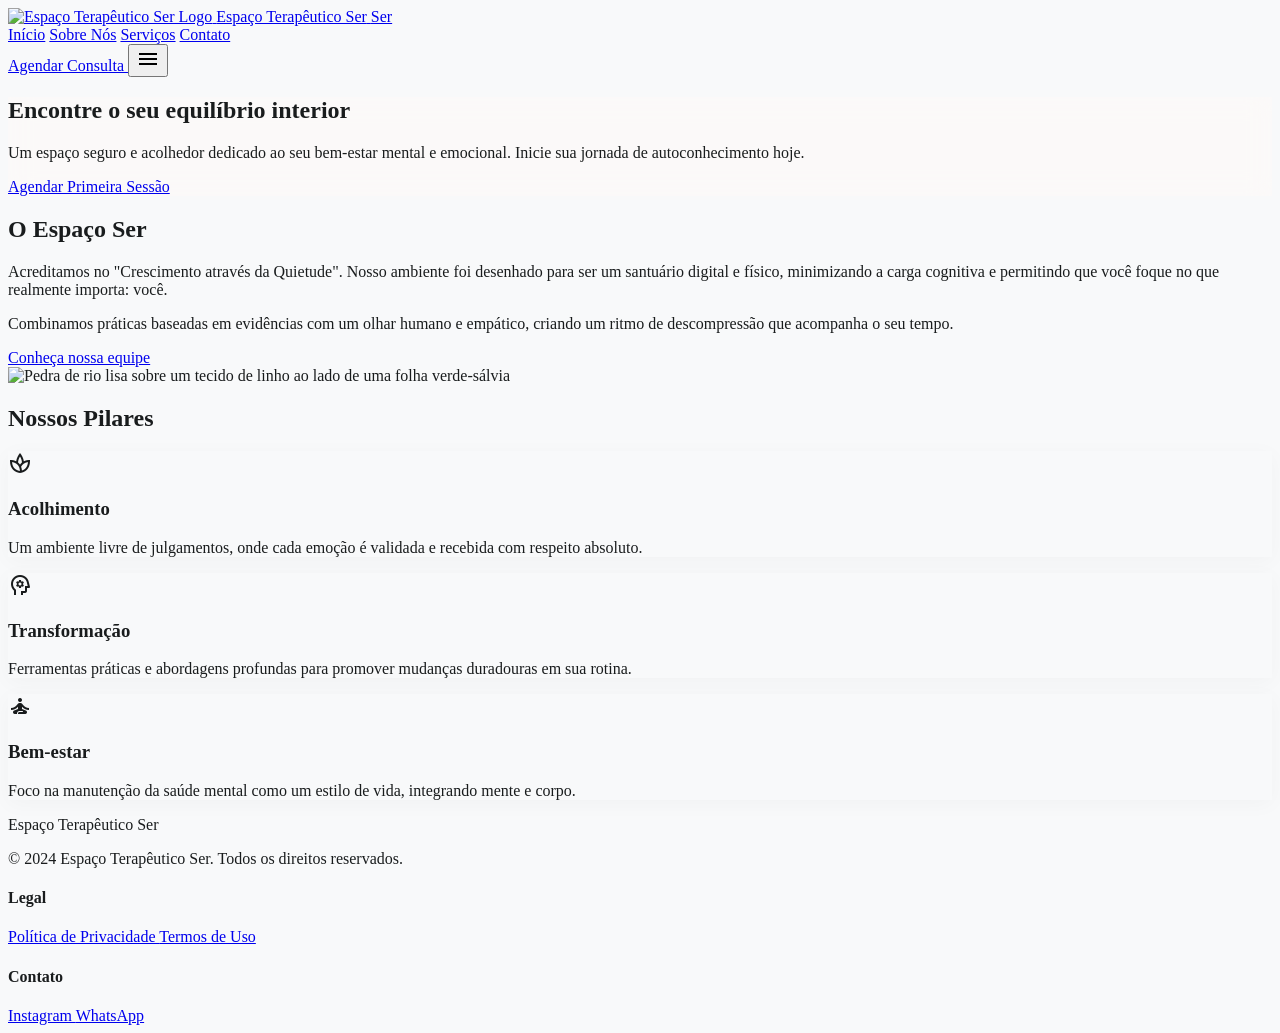
==== index.html @ 6b011829 "Reorganiza site em multiplas paginas com header/footer compartilhados Separa o antigo teste.html (4 " ====
<!DOCTYPE html>
<html class="light" lang="pt-BR">
<head>
<meta charset="utf-8"/>
<meta content="width=device-width, initial-scale=1.0" name="viewport"/>
<title>Espaço Terapêutico Ser - Encontre o seu equilíbrio interior</title>
<link href="https://fonts.googleapis.com" rel="preconnect"/>
<link crossorigin="" href="https://fonts.gstatic.com" rel="preconnect"/>
<link href="https://fonts.googleapis.com/css2?family=Be+Vietnam+Pro:wght@400;500;600;700&family=Manrope:wght@400;600;700&display=swap" rel="stylesheet"/>
<link href="https://fonts.googleapis.com/css2?family=Material+Symbols+Outlined:wght,FILL@100..700,0..1&display=swap" rel="stylesheet"/>
<script src="https://cdn.tailwindcss.com?plugins=forms,container-queries"></script>
<script src="assets/js/tailwind-config.js"></script>
<link href="assets/css/style.css" rel="stylesheet"/>
</head>
<body class="antialiased font-body-md text-body-md text-on-surface bg-surface min-h-screen flex flex-col" data-page="home">
<!-- TopNavBar -->
<div data-include="partials/header.html"></div>
<main class="pt-20">
<!-- Hero Section -->
<section class="relative w-full min-h-[80vh] flex items-center justify-center overflow-hidden">
<div class="absolute inset-0 z-0">
<div class="w-full h-full bg-cover bg-center" style="background-image: url('https://lh3.googleusercontent.com/aida-public/[base64]')"></div>
<div class="absolute inset-0 bg-surface/40 backdrop-blur-[2px]"></div>
</div>
<div class="relative z-10 max-w-container-max mx-auto px-margin-mobile md:px-gutter text-center flex flex-col items-center">
<div class="glass-panel p-8 md:p-12 rounded-[2rem] shadow-sm max-w-3xl flex flex-col items-center gap-6">
<h1 class="font-headline-lg-mobile text-headline-lg-mobile md:font-headline-xl md:text-headline-xl text-primary">Encontre o seu equilíbrio interior</h1>
<p class="font-body-lg text-body-lg text-on-surface-variant max-w-xl">
                    Um espaço seguro e acolhedor dedicado ao seu bem-estar mental e emocional. Inicie sua jornada de autoconhecimento hoje.
                </p>
<a class="mt-4 inline-flex items-center justify-center bg-primary text-on-primary font-label-md text-label-md px-8 py-4 rounded-full hover:opacity-80 transition-opacity duration-300 shadow-sm" href="contato.html">
                    Agendar Primeira Sessão
                </a>
</div>
</div>
</section>
<!-- About Section -->
<section class="py-16 md:py-24 relative overflow-hidden">
<div class="absolute inset-0 z-0 opacity-30">
<div class="w-full h-full bg-cover bg-center" style="background-image: url('https://lh3.googleusercontent.com/aida-public/[base64]')"></div>
</div>
<div class="relative z-10 max-w-container-max mx-auto px-margin-mobile md:px-gutter">
<div class="flex flex-col md:flex-row items-center gap-12 md:gap-24">
<div class="flex-1 space-y-6">
<h2 class="font-headline-md text-headline-md md:font-headline-lg md:text-headline-lg text-primary">O Espaço Ser</h2>
<p class="font-body-lg text-body-lg text-on-surface-variant">
                        Acreditamos no "Crescimento através da Quietude". Nosso ambiente foi desenhado para ser um santuário digital e físico, minimizando a carga cognitiva e permitindo que você foque no que realmente importa: você.
                    </p>
<p class="font-body-md text-body-md text-on-surface-variant">
                        Combinamos práticas baseadas em evidências com um olhar humano e empático, criando um ritmo de descompressão que acompanha o seu tempo.
                    </p>
<a class="inline-block mt-4 text-secondary font-label-md text-label-md hover:opacity-80 transition-opacity duration-300 border-b border-secondary pb-1" href="sobre.html">Conheça nossa equipe</a>
</div>
<div class="flex-1 w-full flex justify-center">
<div class="relative w-64 h-64 md:w-80 md:h-80 rounded-full overflow-hidden shadow-sm border-8 border-surface-bright">
<img class="w-full h-full object-cover" alt="Pedra de rio lisa sobre um tecido de linho ao lado de uma folha verde-sálvia" src="https://lh3.googleusercontent.com/aida-public/[base64]"/>
</div>
</div>
</div>
</div>
</section>
<!-- Pillars Section (Bento Grid Style) -->
<section class="py-16 md:py-24 bg-surface-container-low">
<div class="max-w-container-max mx-auto px-margin-mobile md:px-gutter">
<h2 class="font-headline-md text-headline-md md:font-headline-lg md:text-headline-lg text-primary text-center mb-12">Nossos Pilares</h2>
<div class="grid grid-cols-1 md:grid-cols-3 gap-6">
<!-- Pillar 1 -->
<div class="bg-surface rounded-2xl p-8 flex flex-col gap-4 transition-transform duration-300 hover:-translate-y-1" style="box-shadow: 0 4px 20px rgba(0,0,0,0.03);">
<div class="w-12 h-12 rounded-full bg-primary-container/20 flex items-center justify-center text-primary-container mb-2">
<span class="material-symbols-outlined text-[28px]" style="font-variation-settings: 'FILL' 0;">spa</span>
</div>
<h3 class="font-label-md text-label-md text-on-surface">Acolhimento</h3>
<p class="font-body-md text-body-md text-on-surface-variant flex-grow">
                        Um ambiente livre de julgamentos, onde cada emoção é validada e recebida com respeito absoluto.
                    </p>
</div>
<!-- Pillar 2 -->
<div class="bg-surface rounded-2xl p-8 flex flex-col gap-4 transition-transform duration-300 hover:-translate-y-1 md:translate-y-8" style="box-shadow: 0 4px 20px rgba(0,0,0,0.03);">
<div class="w-12 h-12 rounded-full bg-secondary-container/30 flex items-center justify-center text-secondary mb-2">
<span class="material-symbols-outlined text-[28px]" style="font-variation-settings: 'FILL' 0;">psychology</span>
</div>
<h3 class="font-label-md text-label-md text-on-surface">Transformação</h3>
<p class="font-body-md text-body-md text-on-surface-variant flex-grow">
                        Ferramentas práticas e abordagens profundas para promover mudanças duradouras em sua rotina.
                    </p>
</div>
<!-- Pillar 3 -->
<div class="bg-surface rounded-2xl p-8 flex flex-col gap-4 transition-transform duration-300 hover:-translate-y-1" style="box-shadow: 0 4px 20px rgba(0,0,0,0.03);">
<div class="w-12 h-12 rounded-full bg-tertiary-container/20 flex items-center justify-center text-tertiary mb-2">
<span class="material-symbols-outlined text-[28px]" style="font-variation-settings: 'FILL' 0;">self_improvement</span>
</div>
<h3 class="font-label-md text-label-md text-on-surface">Bem-estar</h3>
<p class="font-body-md text-body-md text-on-surface-variant flex-grow">
                        Foco na manutenção da saúde mental como um estilo de vida, integrando mente e corpo.
                    </p>
</div>
</div>
</div>
</section>
</main>
<!-- Footer -->
<div data-include="partials/footer.html"></div>
<script src="assets/js/include-html.js"></script>
</body>
</html>
---- assets/css/style.css ----
body {
    background-color: #f8f9fa;
    color: #191c1d;
    -webkit-font-smoothing: antialiased;
}

.glass-nav {
    background-color: rgba(248, 249, 250, 0.8);
    backdrop-filter: blur(12px);
    -webkit-backdrop-filter: blur(12px);
}

.glass-panel {
    background: rgba(252, 249, 248, 0.7);
    backdrop-filter: blur(12px);
    -webkit-backdrop-filter: blur(12px);
}
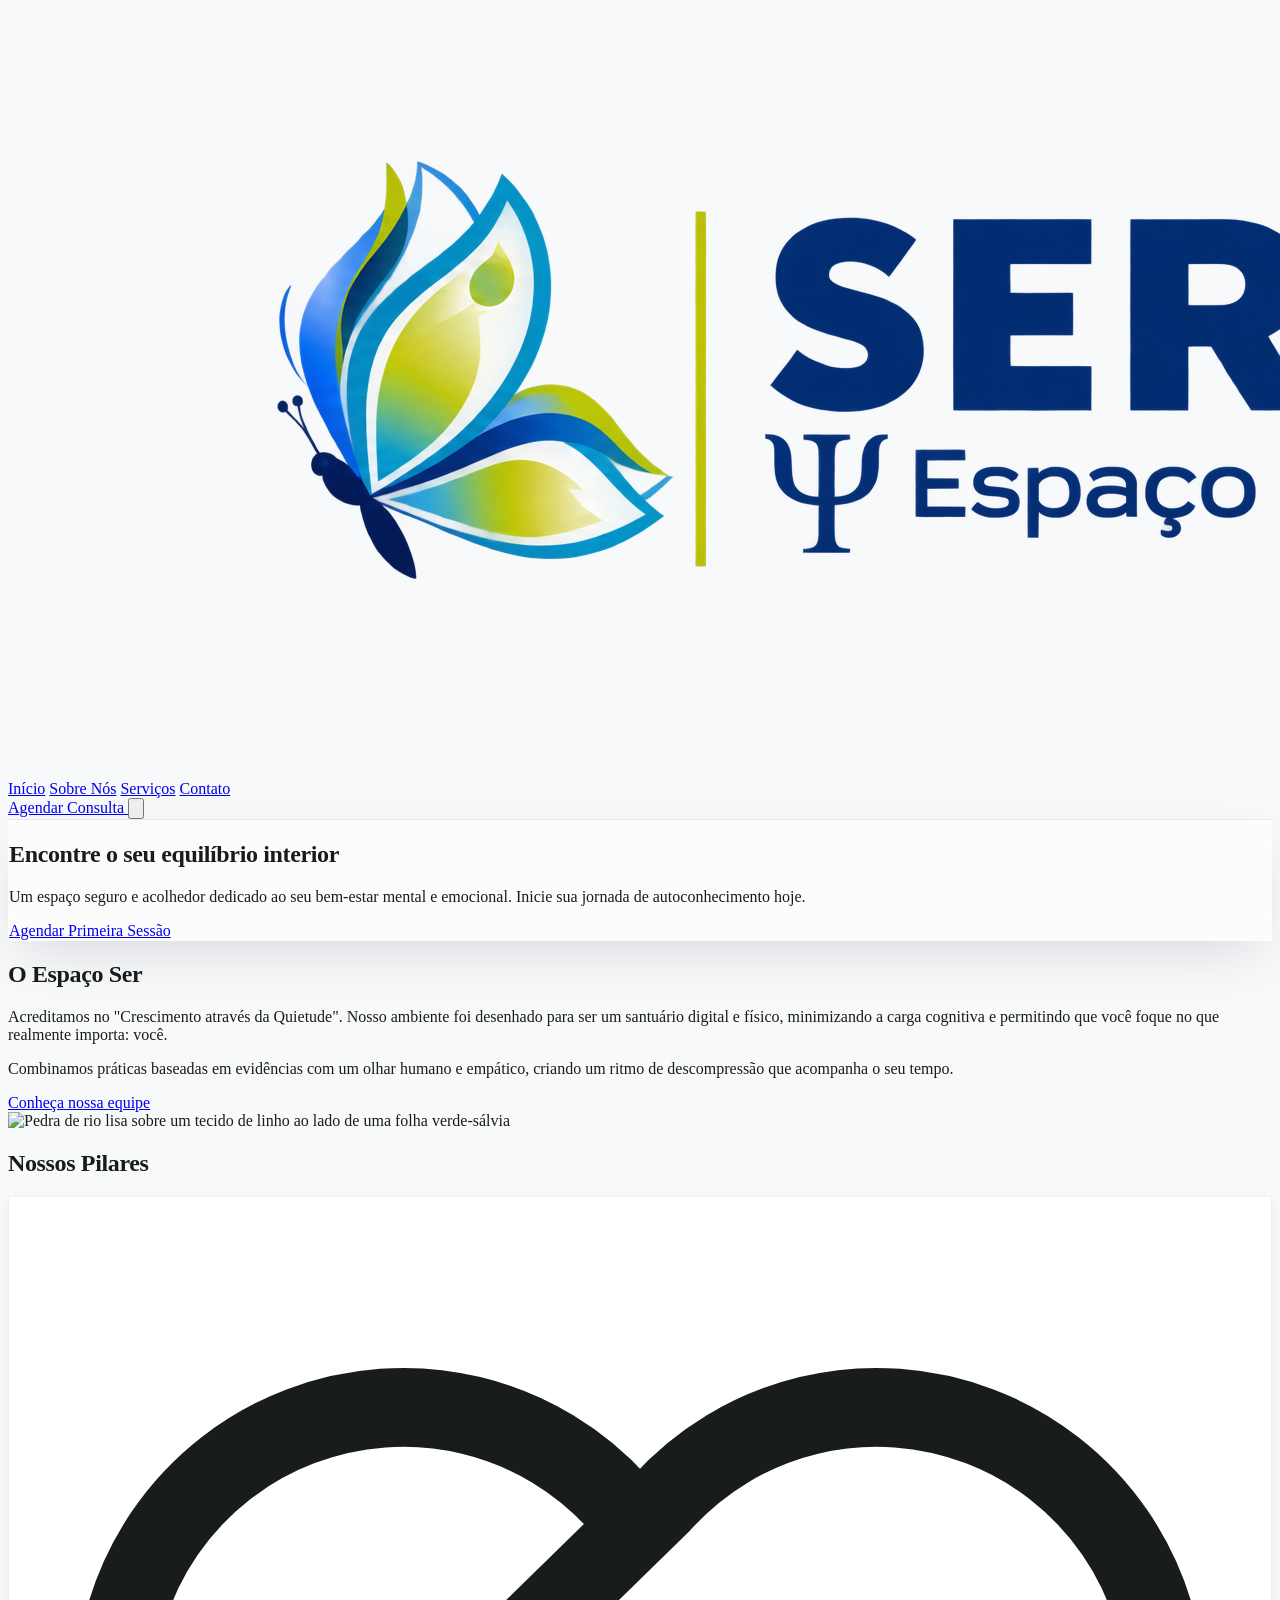
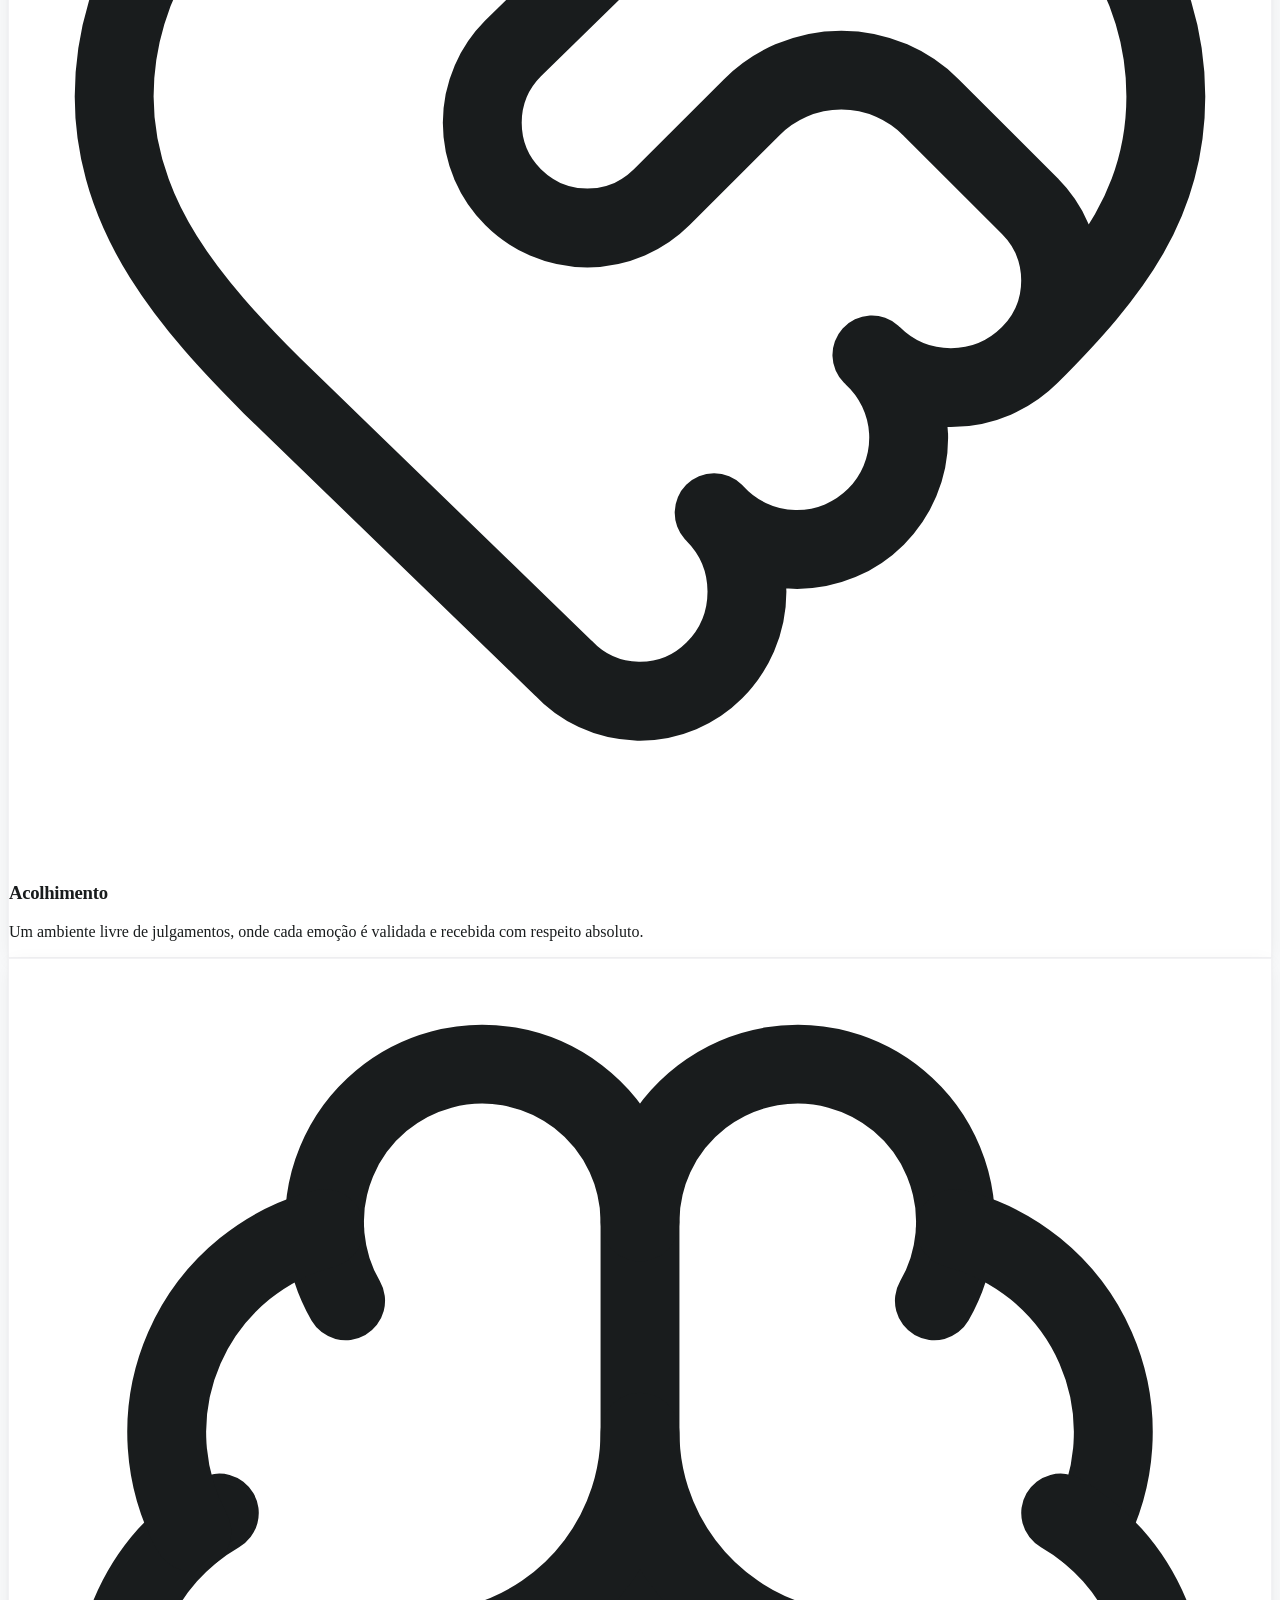
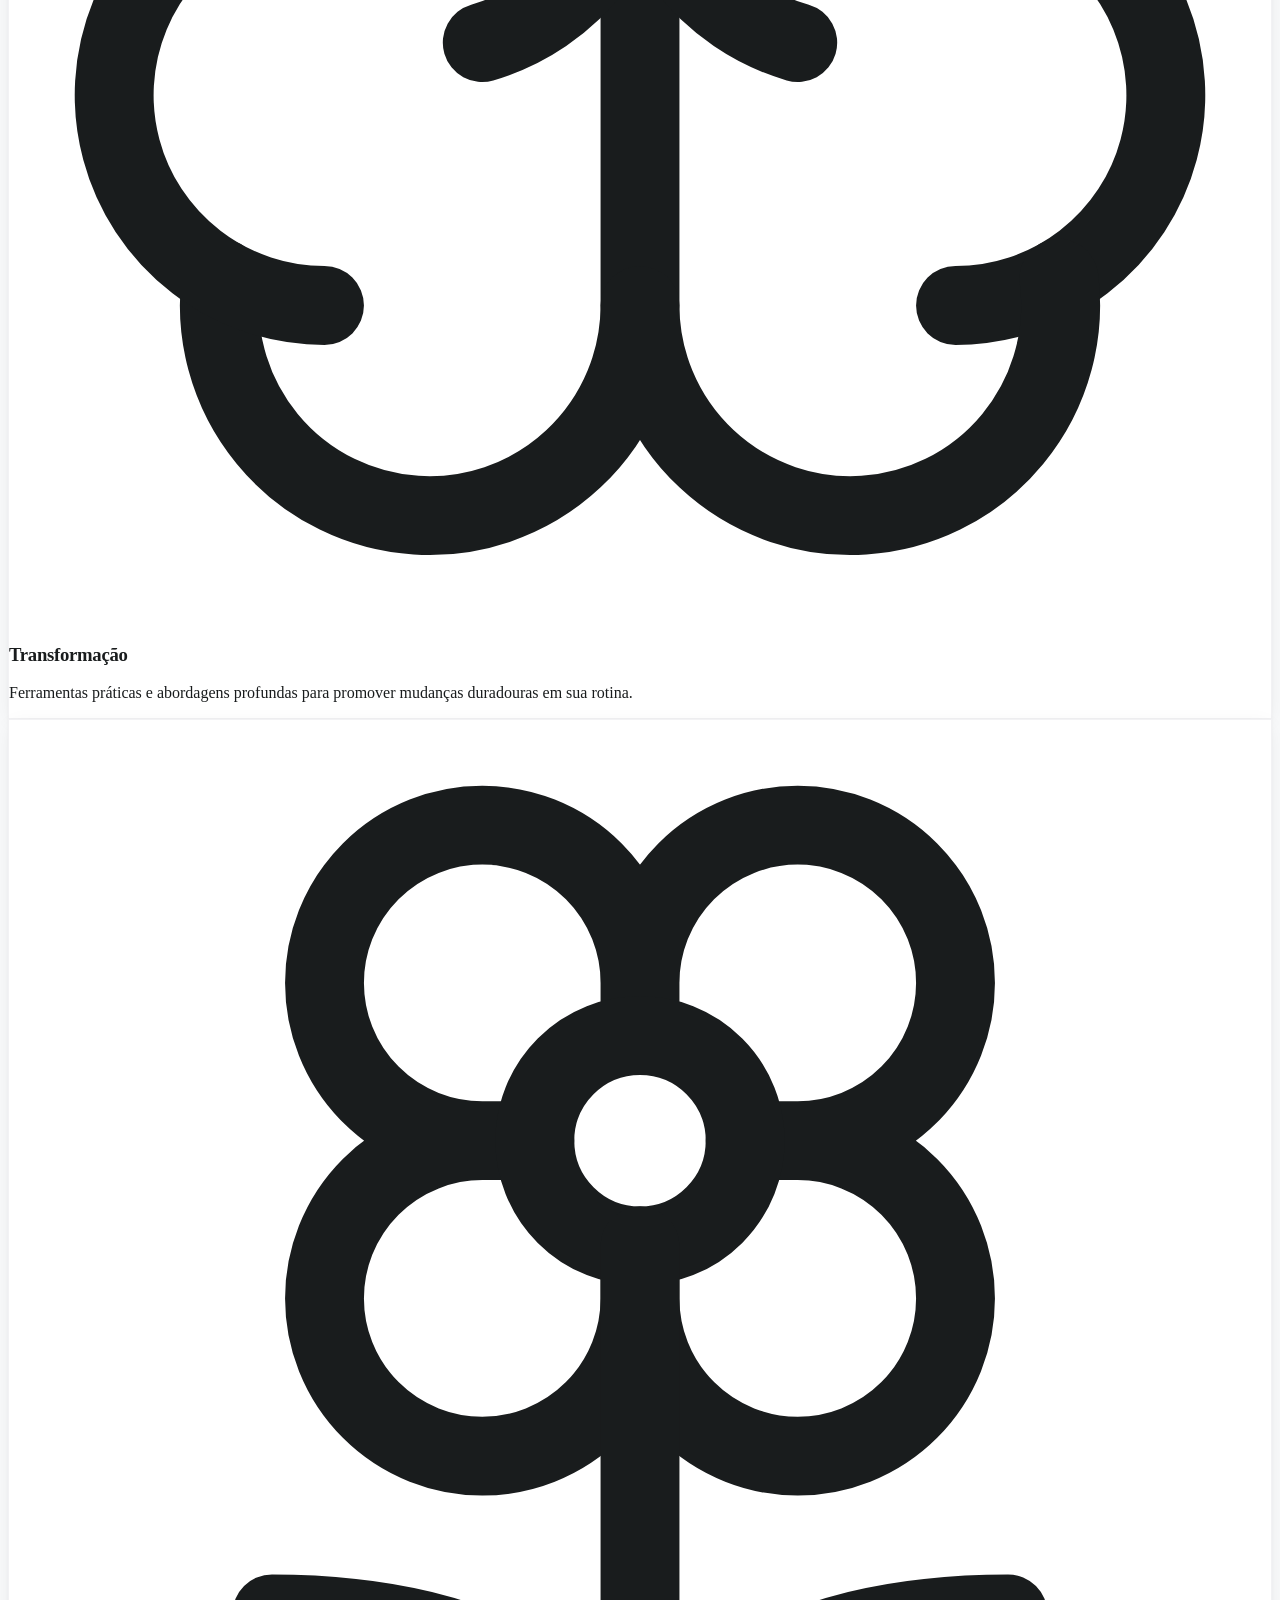
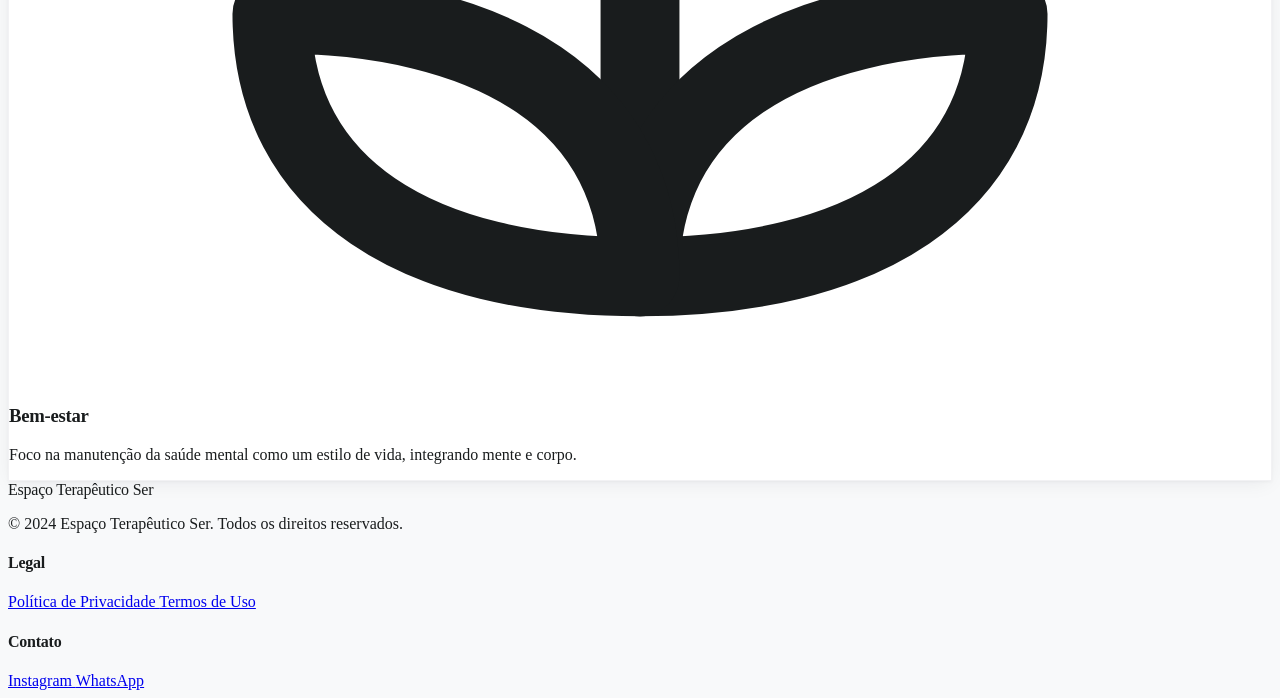
==== commit 0d08e85a: "reestyle" ====
--- a/index.html
+++ b/index.html
@@ -1,105 +1,160 @@
 <!DOCTYPE html>
 <html class="light" lang="pt-BR">
+
 <head>
-<meta charset="utf-8"/>
-<meta content="width=device-width, initial-scale=1.0" name="viewport"/>
-<title>Espaço Terapêutico Ser - Encontre o seu equilíbrio interior</title>
-<link href="https://fonts.googleapis.com" rel="preconnect"/>
-<link crossorigin="" href="https://fonts.gstatic.com" rel="preconnect"/>
-<link href="https://fonts.googleapis.com/css2?family=Be+Vietnam+Pro:wght@400;500;600;700&family=Manrope:wght@400;600;700&display=swap" rel="stylesheet"/>
-<link href="https://fonts.googleapis.com/css2?family=Material+Symbols+Outlined:wght,FILL@100..700,0..1&display=swap" rel="stylesheet"/>
-<script src="https://cdn.tailwindcss.com?plugins=forms,container-queries"></script>
-<script src="assets/js/tailwind-config.js"></script>
-<link href="assets/css/style.css" rel="stylesheet"/>
+    <meta charset="utf-8" />
+    <meta content="width=device-width, initial-scale=1.0" name="viewport" />
+    <title>Espaço Terapêutico Ser - Encontre o seu equilíbrio interior</title>
+    <link href="https://fonts.googleapis.com" rel="preconnect" />
+    <link crossorigin="" href="https://fonts.gstatic.com" rel="preconnect" />
+    <link
+        href="https://fonts.googleapis.com/css2?family=Fraunces:opsz,wght@9..144,400;9..144,500;9..144,600;9..144,700&family=Plus+Jakarta+Sans:wght@400;500;600;700;800&display=swap"
+        rel="stylesheet" />
+    <script src="https://cdn.tailwindcss.com?plugins=forms,container-queries"></script>
+    <script src="assets/js/tailwind-config.js"></script>
+    <link href="assets/css/style.css" rel="stylesheet" />
 </head>
-<body class="antialiased font-body-md text-body-md text-on-surface bg-surface min-h-screen flex flex-col" data-page="home">
-<!-- TopNavBar -->
-<div data-include="partials/header.html"></div>
-<main class="pt-20">
-<!-- Hero Section -->
-<section class="relative w-full min-h-[80vh] flex items-center justify-center overflow-hidden">
-<div class="absolute inset-0 z-0">
-<div class="w-full h-full bg-cover bg-center" style="background-image: url('https://lh3.googleusercontent.com/aida-public/[base64]')"></div>
-<div class="absolute inset-0 bg-surface/40 backdrop-blur-[2px]"></div>
-</div>
-<div class="relative z-10 max-w-container-max mx-auto px-margin-mobile md:px-gutter text-center flex flex-col items-center">
-<div class="glass-panel p-8 md:p-12 rounded-[2rem] shadow-sm max-w-3xl flex flex-col items-center gap-6">
-<h1 class="font-headline-lg-mobile text-headline-lg-mobile md:font-headline-xl md:text-headline-xl text-primary">Encontre o seu equilíbrio interior</h1>
-<p class="font-body-lg text-body-lg text-on-surface-variant max-w-xl">
-                    Um espaço seguro e acolhedor dedicado ao seu bem-estar mental e emocional. Inicie sua jornada de autoconhecimento hoje.
-                </p>
-<a class="mt-4 inline-flex items-center justify-center bg-primary text-on-primary font-label-md text-label-md px-8 py-4 rounded-full hover:opacity-80 transition-opacity duration-300 shadow-sm" href="contato.html">
-                    Agendar Primeira Sessão
-                </a>
-</div>
-</div>
-</section>
-<!-- About Section -->
-<section class="py-16 md:py-24 relative overflow-hidden">
-<div class="absolute inset-0 z-0 opacity-30">
-<div class="w-full h-full bg-cover bg-center" style="background-image: url('https://lh3.googleusercontent.com/aida-public/[base64]')"></div>
-</div>
-<div class="relative z-10 max-w-container-max mx-auto px-margin-mobile md:px-gutter">
-<div class="flex flex-col md:flex-row items-center gap-12 md:gap-24">
-<div class="flex-1 space-y-6">
-<h2 class="font-headline-md text-headline-md md:font-headline-lg md:text-headline-lg text-primary">O Espaço Ser</h2>
-<p class="font-body-lg text-body-lg text-on-surface-variant">
-                        Acreditamos no "Crescimento através da Quietude". Nosso ambiente foi desenhado para ser um santuário digital e físico, minimizando a carga cognitiva e permitindo que você foque no que realmente importa: você.
+
+<body class="antialiased font-body-md text-body-md text-on-surface bg-surface min-h-screen flex flex-col"
+    data-page="home">
+    <!-- TopNavBar -->
+    <div data-include="partials/header.html"></div>
+    <main class="pt-20">
+        <!-- Hero Section -->
+        <section class="relative w-full min-h-[80vh] flex items-center justify-center overflow-hidden">
+            <div class="absolute inset-0 z-0">
+                <div class="w-full h-full bg-cover bg-center"
+                    style="background-image: url('https://lh3.googleusercontent.com/aida-public/[base64]')">
+                </div>
+                <div class="absolute inset-0 bg-surface/40 backdrop-blur-[2px]"></div>
+            </div>
+            <div
+                class="relative z-10 max-w-container-max mx-auto px-margin-mobile md:px-gutter text-center flex flex-col items-center">
+                <div
+                    class="glass-panel p-8 md:p-12 rounded-[2rem] max-w-3xl flex flex-col items-center gap-6">
+                    <h1
+                        class="font-headline-lg-mobile text-headline-lg-mobile md:font-headline-xl md:text-headline-xl text-primary">
+                        Encontre o seu equilíbrio interior</h1>
+                    <p class="font-body-lg text-body-lg text-on-surface-variant max-w-xl">
+                        Um espaço seguro e acolhedor dedicado ao seu bem-estar mental e emocional. Inicie sua jornada de
+                        autoconhecimento hoje.
                     </p>
-<p class="font-body-md text-body-md text-on-surface-variant">
-                        Combinamos práticas baseadas em evidências com um olhar humano e empático, criando um ritmo de descompressão que acompanha o seu tempo.
-                    </p>
-<a class="inline-block mt-4 text-secondary font-label-md text-label-md hover:opacity-80 transition-opacity duration-300 border-b border-secondary pb-1" href="sobre.html">Conheça nossa equipe</a>
-</div>
-<div class="flex-1 w-full flex justify-center">
-<div class="relative w-64 h-64 md:w-80 md:h-80 rounded-full overflow-hidden shadow-sm border-8 border-surface-bright">
-<img class="w-full h-full object-cover" alt="Pedra de rio lisa sobre um tecido de linho ao lado de uma folha verde-sálvia" src="https://lh3.googleusercontent.com/aida-public/[base64]"/>
-</div>
-</div>
-</div>
-</div>
-</section>
-<!-- Pillars Section (Bento Grid Style) -->
-<section class="py-16 md:py-24 bg-surface-container-low">
-<div class="max-w-container-max mx-auto px-margin-mobile md:px-gutter">
-<h2 class="font-headline-md text-headline-md md:font-headline-lg md:text-headline-lg text-primary text-center mb-12">Nossos Pilares</h2>
-<div class="grid grid-cols-1 md:grid-cols-3 gap-6">
-<!-- Pillar 1 -->
-<div class="bg-surface rounded-2xl p-8 flex flex-col gap-4 transition-transform duration-300 hover:-translate-y-1" style="box-shadow: 0 4px 20px rgba(0,0,0,0.03);">
-<div class="w-12 h-12 rounded-full bg-primary-container/20 flex items-center justify-center text-primary-container mb-2">
-<span class="material-symbols-outlined text-[28px]" style="font-variation-settings: 'FILL' 0;">spa</span>
-</div>
-<h3 class="font-label-md text-label-md text-on-surface">Acolhimento</h3>
-<p class="font-body-md text-body-md text-on-surface-variant flex-grow">
-                        Um ambiente livre de julgamentos, onde cada emoção é validada e recebida com respeito absoluto.
-                    </p>
-</div>
-<!-- Pillar 2 -->
-<div class="bg-surface rounded-2xl p-8 flex flex-col gap-4 transition-transform duration-300 hover:-translate-y-1 md:translate-y-8" style="box-shadow: 0 4px 20px rgba(0,0,0,0.03);">
-<div class="w-12 h-12 rounded-full bg-secondary-container/30 flex items-center justify-center text-secondary mb-2">
-<span class="material-symbols-outlined text-[28px]" style="font-variation-settings: 'FILL' 0;">psychology</span>
-</div>
-<h3 class="font-label-md text-label-md text-on-surface">Transformação</h3>
-<p class="font-body-md text-body-md text-on-surface-variant flex-grow">
-                        Ferramentas práticas e abordagens profundas para promover mudanças duradouras em sua rotina.
-                    </p>
-</div>
-<!-- Pillar 3 -->
-<div class="bg-surface rounded-2xl p-8 flex flex-col gap-4 transition-transform duration-300 hover:-translate-y-1" style="box-shadow: 0 4px 20px rgba(0,0,0,0.03);">
-<div class="w-12 h-12 rounded-full bg-tertiary-container/20 flex items-center justify-center text-tertiary mb-2">
-<span class="material-symbols-outlined text-[28px]" style="font-variation-settings: 'FILL' 0;">self_improvement</span>
-</div>
-<h3 class="font-label-md text-label-md text-on-surface">Bem-estar</h3>
-<p class="font-body-md text-body-md text-on-surface-variant flex-grow">
-                        Foco na manutenção da saúde mental como um estilo de vida, integrando mente e corpo.
-                    </p>
-</div>
-</div>
-</div>
-</section>
-</main>
-<!-- Footer -->
-<div data-include="partials/footer.html"></div>
-<script src="assets/js/include-html.js"></script>
+                    <a class="mt-4 inline-flex items-center justify-center bg-primary text-on-primary font-label-md text-label-md px-8 py-4 rounded-full shadow-glow-primary hover:shadow-elevated hover:-translate-y-0.5 transition-all duration-300 ease-out"
+                        href="contato.html">
+                        Agendar Primeira Sessão
+                    </a>
+                </div>
+            </div>
+        </section>
+        <!-- About Section -->
+        <section class="py-16 md:py-24 relative overflow-hidden">
+            <div class="absolute inset-0 z-0 opacity-30">
+                <div class="w-full h-full bg-cover bg-center"
+                    style="background-image: url('https://lh3.googleusercontent.com/aida-public/[base64]')">
+                </div>
+            </div>
+            <div class="relative z-10 max-w-container-max mx-auto px-margin-mobile md:px-gutter">
+                <div class="flex flex-col md:flex-row items-center gap-12 md:gap-24">
+                    <div class="flex-1 space-y-6">
+                        <h2
+                            class="font-headline-md text-headline-md md:font-headline-lg md:text-headline-lg text-primary">
+                            O Espaço Ser</h2>
+                        <p class="font-body-lg text-body-lg text-on-surface-variant">
+                            Acreditamos no "Crescimento através da Quietude". Nosso ambiente foi desenhado para ser um
+                            santuário digital e físico, minimizando a carga cognitiva e permitindo que você foque no que
+                            realmente importa: você.
+                        </p>
+                        <p class="font-body-md text-body-md text-on-surface-variant">
+                            Combinamos práticas baseadas em evidências com um olhar humano e empático, criando um ritmo
+                            de descompressão que acompanha o seu tempo.
+                        </p>
+                        <a class="inline-block mt-4 text-secondary font-label-md text-label-md hover:opacity-80 transition-opacity duration-300 border-b border-secondary pb-1"
+                            href="sobre.html">Conheça nossa equipe</a>
+                    </div>
+                    <div class="flex-1 w-full flex justify-center">
+                        <div
+                            class="relative w-64 h-64 md:w-80 md:h-80 rounded-full overflow-hidden shadow-sm border-8 border-surface-bright">
+                            <img class="w-full h-full object-cover"
+                                alt="Pedra de rio lisa sobre um tecido de linho ao lado de uma folha verde-sálvia"
+                                src="https://lh3.googleusercontent.com/aida-public/[base64]" />
+                        </div>
+                    </div>
+                </div>
+            </div>
+        </section>
+        <!-- Pillars Section (Bento Grid Style) -->
+        <section class="py-16 md:py-24 bg-surface-container-low">
+            <div class="max-w-container-max mx-auto px-margin-mobile md:px-gutter">
+                <h2
+                    class="font-headline-md text-headline-md md:font-headline-lg md:text-headline-lg text-primary text-center mb-12">
+                    Nossos Pilares</h2>
+                <div class="grid grid-cols-1 md:grid-cols-3 gap-6">
+                    <!-- Pillar 1 -->
+                    <div class="card rounded-2xl p-8 flex flex-col gap-4">
+                        <div
+                            class="w-12 h-12 rounded-full bg-primary-container/20 flex items-center justify-center text-primary-container mb-2">
+                            <svg class="w-7 h-7" fill="none" stroke="currentColor" stroke-linecap="round"
+                                stroke-linejoin="round" stroke-width="1.5" viewBox="0 0 24 24"
+                                xmlns="http://www.w3.org/2000/svg">
+                                <path
+                                    d="M19.414 14.414C21 12.828 22 11.5 22 9.5a5.5 5.5 0 0 0-9.591-3.676.6.6 0 0 1-.818.001A5.5 5.5 0 0 0 2 9.5c0 2.3 1.5 4 3 5.5l5.535 5.362a2 2 0 0 0 2.879.052 2.12 2.12 0 0 0-.004-3 2.124 2.124 0 1 0 3-3 2.124 2.124 0 0 0 3.004 0 2 2 0 0 0 0-2.828l-1.881-1.882a2.41 2.41 0 0 0-3.409 0l-1.71 1.71a2 2 0 0 1-2.828 0 2 2 0 0 1 0-2.828l2.823-2.762" />
+                            </svg>
+                        </div>
+                        <h3 class="font-headline-md text-headline-md text-on-surface">Acolhimento</h3>
+                        <p class="font-body-md text-body-md text-on-surface-variant flex-grow">
+                            Um ambiente livre de julgamentos, onde cada emoção é validada e recebida com respeito
+                            absoluto.
+                        </p>
+                    </div>
+                    <!-- Pillar 2 -->
+                    <div class="card rounded-2xl p-8 flex flex-col gap-4 md:translate-y-8">
+                        <div
+                            class="w-12 h-12 rounded-full bg-secondary-container/30 flex items-center justify-center text-secondary mb-2">
+                            <svg class="w-7 h-7" fill="none" stroke="currentColor" stroke-linecap="round"
+                                stroke-linejoin="round" stroke-width="1.5" viewBox="0 0 24 24"
+                                xmlns="http://www.w3.org/2000/svg">
+                                <path d="M12 18V5" />
+                                <path d="M15 13a4.17 4.17 0 0 1-3-4 4.17 4.17 0 0 1-3 4" />
+                                <path d="M17.598 6.5A3 3 0 1 0 12 5a3 3 0 1 0-5.598 1.5" />
+                                <path d="M17.997 5.125a4 4 0 0 1 2.526 5.77" />
+                                <path d="M18 18a4 4 0 0 0 2-7.464" />
+                                <path d="M19.967 17.483A4 4 0 1 1 12 18a4 4 0 1 1-7.967-.517" />
+                                <path d="M6 18a4 4 0 0 1-2-7.464" />
+                                <path d="M6.003 5.125a4 4 0 0 0-2.526 5.77" />
+                            </svg>
+                        </div>
+                        <h3 class="font-headline-md text-headline-md text-on-surface">Transformação</h3>
+                        <p class="font-body-md text-body-md text-on-surface-variant flex-grow">
+                            Ferramentas práticas e abordagens profundas para promover mudanças duradouras em sua rotina.
+                        </p>
+                    </div>
+                    <!-- Pillar 3 -->
+                    <div class="card rounded-2xl p-8 flex flex-col gap-4">
+                        <div
+                            class="w-12 h-12 rounded-full bg-tertiary-container/20 flex items-center justify-center text-tertiary mb-2">
+                            <svg class="w-7 h-7" fill="none" stroke="currentColor" stroke-linecap="round"
+                                stroke-linejoin="round" stroke-width="1.5" viewBox="0 0 24 24"
+                                xmlns="http://www.w3.org/2000/svg">
+                                <path
+                                    d="M12 5a3 3 0 1 1 3 3m-3-3a3 3 0 1 0-3 3m3-3v1M9 8a3 3 0 1 0 3 3M9 8h1m5 0a3 3 0 1 1-3 3m3-3h-1m-2 3v-1" />
+                                <circle cx="12" cy="8" r="2" />
+                                <path d="M12 10v12" />
+                                <path d="M12 22c4.2 0 7-1.667 7-5-4.2 0-7 1.667-7 5Z" />
+                                <path d="M12 22c-4.2 0-7-1.667-7-5 4.2 0 7 1.667 7 5Z" />
+                            </svg>
+                        </div>
+                        <h3 class="font-headline-md text-headline-md text-on-surface">Bem-estar</h3>
+                        <p class="font-body-md text-body-md text-on-surface-variant flex-grow">
+                            Foco na manutenção da saúde mental como um estilo de vida, integrando mente e corpo.
+                        </p>
+                    </div>
+                </div>
+            </div>
+        </section>
+    </main>
+    <!-- Footer -->
+    <div data-include="partials/footer.html"></div>
+    <script src="assets/js/include-html.js"></script>
 </body>
-</html>
+
+</html>
--- a/assets/css/style.css
+++ b/assets/css/style.css
@@ -2,16 +2,49 @@
     background-color: #f8f9fa;
     color: #191c1d;
     -webkit-font-smoothing: antialiased;
+    -moz-osx-font-smoothing: grayscale;
+    text-rendering: optimizeLegibility;
+}
+
+.font-headline-lg,
+.font-headline-xl,
+.font-headline-lg-mobile,
+.font-headline-md {
+    letter-spacing: -0.015em;
 }
 
 .glass-nav {
-    background-color: rgba(248, 249, 250, 0.8);
-    backdrop-filter: blur(12px);
-    -webkit-backdrop-filter: blur(12px);
+    background-color: rgba(248, 249, 250, 0.72);
+    backdrop-filter: blur(16px) saturate(180%);
+    -webkit-backdrop-filter: blur(16px) saturate(180%);
+    border-bottom: 1px solid rgba(0, 0, 40, 0.05);
 }
 
 .glass-panel {
-    background: rgba(252, 249, 248, 0.7);
-    backdrop-filter: blur(12px);
-    -webkit-backdrop-filter: blur(12px);
+    background: rgba(255, 253, 252, 0.75);
+    backdrop-filter: blur(16px) saturate(180%);
+    -webkit-backdrop-filter: blur(16px) saturate(180%);
+    border: 1px solid rgba(255, 255, 255, 0.5);
+    box-shadow: 0 20px 60px -15px rgba(0, 0, 40, 0.15);
 }
+
+/* Professional card treatment: soft tinted shadow, subtle border, gentle lift on hover */
+.card {
+    background-color: #ffffff;
+    border: 1px solid rgba(0, 0, 40, 0.05);
+    box-shadow: 0 4px 20px -4px rgba(0, 0, 40, 0.08), 0 1px 3px rgba(0, 0, 40, 0.04);
+    transition: transform 0.35s cubic-bezier(0.22, 1, 0.36, 1), box-shadow 0.35s cubic-bezier(0.22, 1, 0.36, 1), border-color 0.35s ease;
+}
+
+.card:hover {
+    transform: translateY(-6px);
+    box-shadow: 0 20px 40px -12px rgba(0, 0, 40, 0.18), 0 2px 8px rgba(0, 0, 40, 0.06);
+    border-color: rgba(0, 0, 40, 0.09);
+}
+
+/* Static elevated panel: same refined shadow language, no hover lift */
+.panel {
+    background-color: #ffffff;
+    border: 1px solid rgba(0, 0, 40, 0.05);
+    box-shadow: 0 4px 20px -4px rgba(0, 0, 40, 0.08), 0 1px 3px rgba(0, 0, 40, 0.04);
+}
